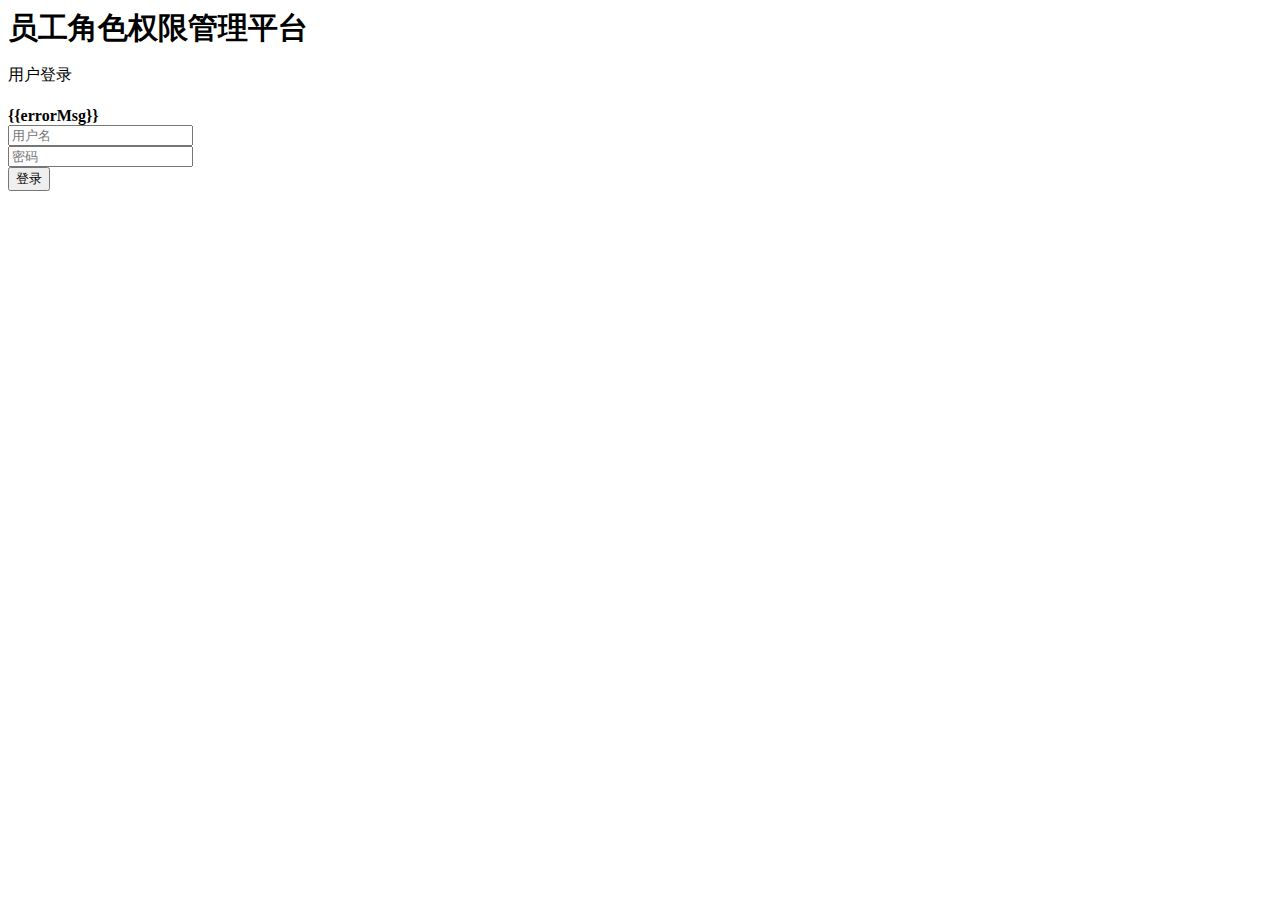
==== server/src/main/resources/templates/login.html @ b1fc7768 "静态资源、HTML导入" ====
<!DOCTYPE html>
<html>
<head>
  <meta charset="utf-8">
  <meta http-equiv="X-UA-Compatible" content="IE=edge">
  <title>员工角色权限管理平台</title>
  <!-- Tell the browser to be responsive to screen width -->
  <meta content="width=device-width, initial-scale=1, maximum-scale=1, user-scalable=no" name="viewport">
  <link rel="stylesheet" href="${request.contextPath}/statics/css/bootstrap.min.css">
  <link rel="stylesheet" href="${request.contextPath}/statics/css/font-awesome.min.css">
  <link rel="stylesheet" href="${request.contextPath}/statics/css/AdminLTE.min.css">
  <!-- AdminLTE Skins. Choose a skin from the css/skins
       folder instead of downloading all of them to reduce the load. -->
  <link rel="stylesheet" href="${request.contextPath}/statics/css/all-skins.min.css">
  <link rel="stylesheet" href="${request.contextPath}/statics/css/main.css">
  <!-- HTML5 Shim and Respond.js IE8 support of HTML5 elements and media queries -->
  <!-- WARNING: Respond.js doesn't work if you view the page via file:// -->
  <!--[if lt IE 9]>
  <script src="https://oss.maxcdn.com/html5shiv/3.7.3/html5shiv.min.js"></script>
  <script src="https://oss.maxcdn.com/respond/1.4.2/respond.min.js"></script>
  <![endif]-->
</head>
<body class="hold-transition login-page">
<div class="login-box" id="pmpapp" v-cloak>
  <div class="login-logo" style="font-size: 30px;">
    <b>员工角色权限管理平台</b>
  </div>
  <!-- /.login-logo -->
  <div class="login-box-body">
      <p class="login-box-msg login-title">用户登录</p>
      <div v-if="error" class="alert alert-danger alert-dismissible">
        <h4 style="margin-bottom: 0px;"><i class="fa fa-exclamation-triangle"></i> {{errorMsg}} </h4>
      </div>
      <div class="form-group has-feedback">
        <input type="text" class="form-control" v-model="username" placeholder="用户名">
        <span class="glyphicon glyphicon-user form-control-feedback"></span>
      </div>
      <div class="form-group has-feedback">
        <input type="password" class="form-control" v-model="password" placeholder="密码">
        <span class="glyphicon glyphicon-lock form-control-feedback"></span>
      </div>
<!--      <div class="form-group has-feedback">-->
<!--        <input type="text" class="form-control" v-model="captcha" @keyup.enter="login" placeholder="验证码">-->
<!--        <span class="glyphicon glyphicon-warning-sign form-control-feedback"></span>-->
<!--      </div>-->
<!--      <div class="form-group has-feedback">-->
<!--        <img alt="如果看不清楚，请单击图片刷新！" class="pointer" :src="src" @click="refreshCode">-->
<!--        &nbsp;&nbsp;&nbsp;&nbsp;<a href="javascript:;" @click="refreshCode">点击刷新</a>-->
<!--      </div>-->
      
      
      <div class="row">
        <div class="col-xs-8">
          <div class="checkbox icheck">
          </div>
        </div>
        <!-- /.col -->
        <div class="col-xs-4  btn-login">
          <button type="button" class="btn btn-primary btn-block btn-flat btn-login" @click="login">登录</button>
        </div>
        <!-- /.col -->
      </div>
    <!-- /.social-auth-links -->

  </div>
  <!-- /.login-box-body -->
</div>
<!-- /.login-box -->
<script src="${request.contextPath}/statics/libs/jquery.min.js"></script>
<script src="${request.contextPath}/statics/libs/vue.min.js"></script>
<script src="${request.contextPath}/statics/libs/bootstrap.min.js"></script>
<script src="${request.contextPath}/statics/libs/jquery.slimscroll.min.js"></script>
<script src="${request.contextPath}/statics/libs/fastclick.min.js"></script>
<script src="${request.contextPath}/statics/libs/app.js"></script>
<script type="text/javascript">
var vm = new Vue({
	el:'#pmpapp',
	data:{
		username: 'admin',
		password: 'debug',
		captcha: '',
		error: false,
		errorMsg: '',
		src: 'captcha.jpg'
	},
	beforeCreate: function(){
		if(self != top){
			top.location.href = self.location.href;
		}
	},
	methods: {
		refreshCode: function(){
			this.src = "captcha.jpg?t=" + $.now();
		},
		login: function (event) {
			var data = "username="+vm.username+"&password="+vm.password+"&captcha="+vm.captcha;
            // alert(data);
			$.ajax({
				type: "POST",
			    url: "sys/login",
			    data: data,
			    dataType: "json",
			    success: function(result){
				    console.log(result);
					if(result.code == 0){
                        //登录成功
						parent.location.href ='index.html';
					}else{
					    //登陆失败
						vm.error = true;/**/
						vm.errorMsg = result.msg;
						
						vm.refreshCode();
					}
				}
			});
		}
	}
});
</script>
</body>
</html>
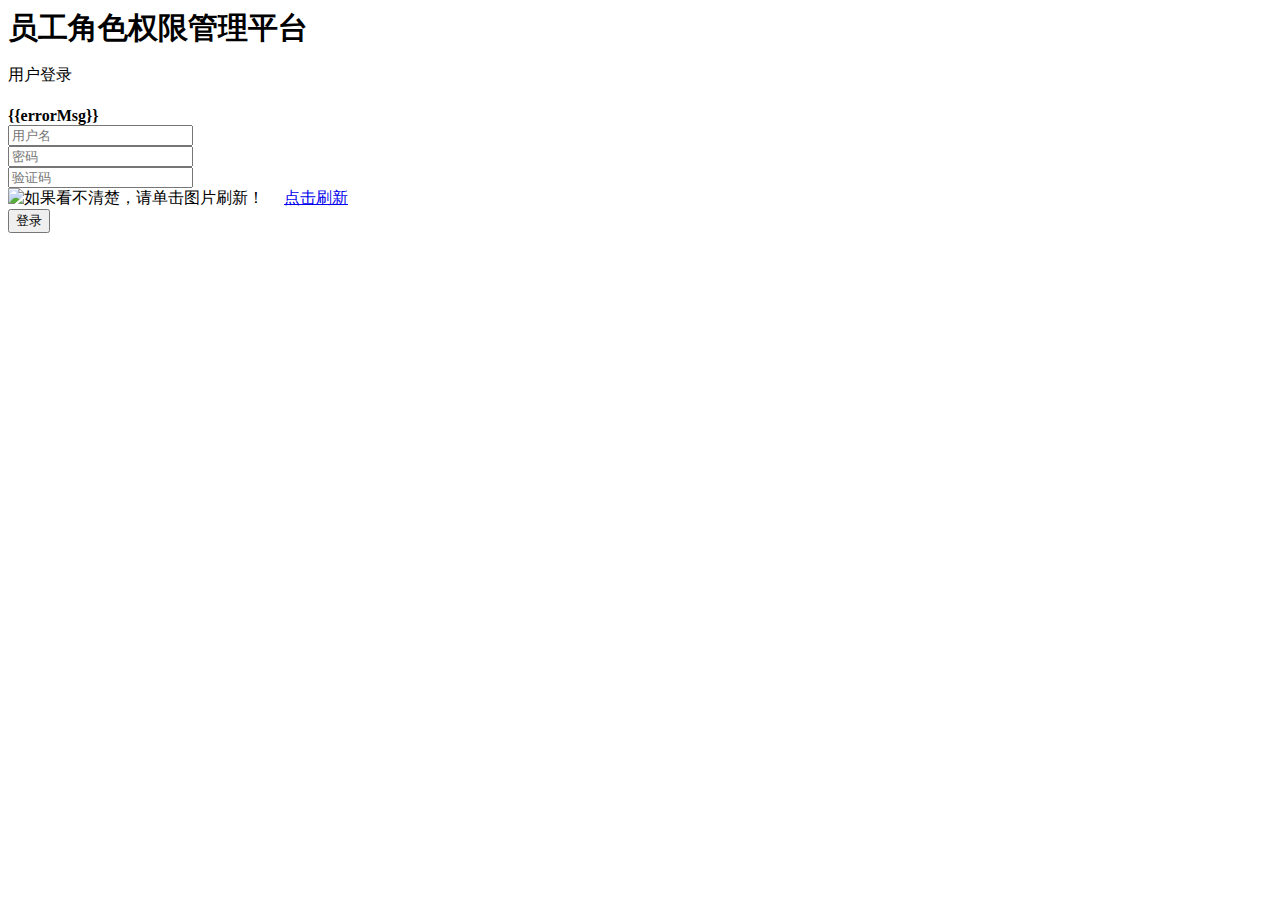
==== commit 8fec2748: "3-5用户登录模块-Spring Boot整合Kaptcha验证码 步骤一：加入Google Kaptcha开发工具包所在的依赖Jar 步骤二：自定义Kaptcha生成验证码的配置Bean 步骤三：开" ====
--- a/server/src/main/resources/templates/login.html
+++ b/server/src/main/resources/templates/login.html
@@ -39,14 +39,14 @@
         <input type="password" class="form-control" v-model="password" placeholder="密码">
         <span class="glyphicon glyphicon-lock form-control-feedback"></span>
       </div>
-<!--      <div class="form-group has-feedback">-->
-<!--        <input type="text" class="form-control" v-model="captcha" @keyup.enter="login" placeholder="验证码">-->
-<!--        <span class="glyphicon glyphicon-warning-sign form-control-feedback"></span>-->
-<!--      </div>-->
-<!--      <div class="form-group has-feedback">-->
-<!--        <img alt="如果看不清楚，请单击图片刷新！" class="pointer" :src="src" @click="refreshCode">-->
-<!--        &nbsp;&nbsp;&nbsp;&nbsp;<a href="javascript:;" @click="refreshCode">点击刷新</a>-->
-<!--      </div>-->
+      <div class="form-group has-feedback">
+        <input type="text" class="form-control" v-model="captcha" @keyup.enter="login" placeholder="验证码">
+        <span class="glyphicon glyphicon-warning-sign form-control-feedback"></span>
+      </div>
+      <div class="form-group has-feedback">
+        <img alt="如果看不清楚，请单击图片刷新！" class="pointer" :src="src" @click="refreshCode">
+        &nbsp;&nbsp;&nbsp;&nbsp;<a href="javascript:;" @click="refreshCode">点击刷新</a>
+      </div>
       
       
       <div class="row">
